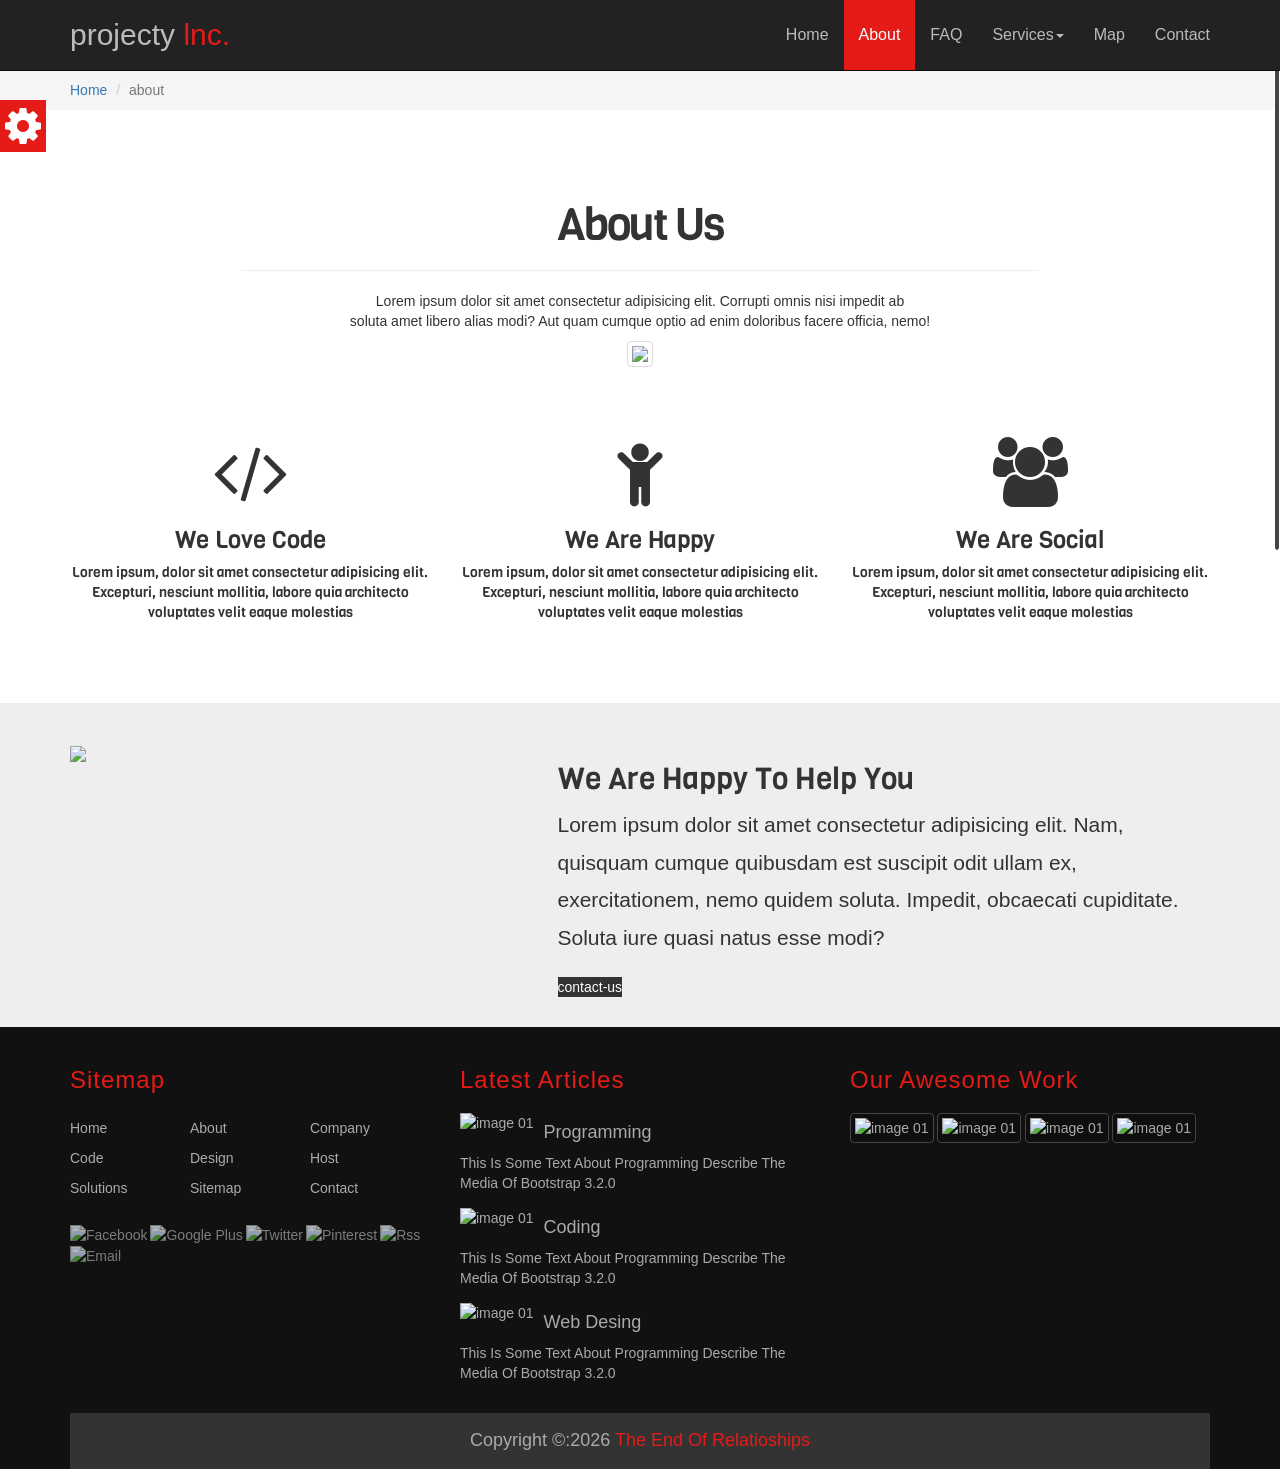
==== 1about.html @ 787278f8 "Add files via upload" ====
<!DOCTYPE html>
<html lang="en">

<head>
    <meta charset="UTF-8" />
    <!-- IE Compatibility Meta -->
    <meta http-equiv="X-UA-Compatible" content="IE=edge">
    <!-- First Mobile Meta -->
    <meta name="viewport" content="width=device-width, initial-scale=1">
    <title>Bootstrap Media Query</title>
    <link rel="stylesheet" href="css/bootstrap.css" />
    <link rel="stylesheet" href="css/font-awesome.min.css" />
    <link rel="stylesheet" href="css/projectyReo.css" />
    <link rel="stylesheet" href="css/hover.css" />
    <link rel="stylesheet" href="css/animate.css" />
    <link rel="stylesheet" href="css/Media Query.css" />
    <link rel="stylesheet" href="css/Default Theme.css" />
    <link rel="stylesheet"
        href="https://fonts.googleapis.com/css2?family=Markazi+Text:wght@400;500;600;700&display=swap">

    <link rel="preconnect" href="https://fonts.googleapis.com">
    <link rel="preconnect" href="https://fonts.gstatic.com" crossorigin>
    <link
        href="https://fonts.googleapis.com/css2?family=Exo+2:ital,wght@0,100..900;1,100..900&family=Hammersmith+One&family=Viga&display=swap"
        rel="stylesheet">
    <!-- [if lt IE 9] -->
    <script src="js/html5shiv.min.js"></script>
    <script src="js/respond.min.js"></script>
    <!-- [endif] -->
</head>

<body>

    <!-- Start Section Tool Box -->

    <section class="option-box">
        <div class="color-option">
            <h4>Color Option</h4>
            <ul class="list-unstyled">
                <li data-value="css/Default Theme.css"></li>
                <li data-value="css/Default2 Theme.css"></li>
                <li data-value="css/Default3 Theme.css"></li>
                <li data-value="css/Default4 Theme.css"></li>
            </ul>
        </div>
        <i class="fa fa-gear fa-3x gear-check"></i>
    </section>

    <!-- End Section Tool Box -->

    <!-- Start Our Navbar -->
    <nav class="navbar navbar-default navbar-inverse navbar-fixed-top" role="navigation">
        <div class="container">
            <!-- Brand and toggle get grouped for better mobile display -->

            <div class="navbar-header">

                <button type="button" class="navbar-toggle" data-toggle="collapse" data-target="#ournavbar">
                    <span class="sr-only">Toggle navigation</span>
                    <span class="icon-bar"></span>
                    <span class="icon-bar"></span>
                    <span class="icon-bar"></span>
                </button>

                <a class="navbar-brand hvr-pop" href="#">projecty<span> lnc.</span></a>

            </div>

            <div class="collapse navbar-collapse" id="ournavbar">

                <ul class="nav navbar-nav navbar-right">

                    <li><a href="indexReo.html">Home</a></li>
                    <li class="active"><a href="1about.html">About</a></li>
                    <li><a href="FAQ.html">FAQ</a></li>

                    <li class="dropdown">

                        <a href="#" class="dropdown-toggle" data-toggle="dropdown">Services<span
                                class="caret"></span></a>

                        <ul class="dropdown-menu" role="menu">
                            <li><a href="#">Programming</a></li>
                            <li><a href="#">web Design</a></li>
                            <li><a href="#">Desktop</a></li>
                            <li class="divider"></li>
                            <li><a href="#">web Hosting</a></li>
                        </ul>
                    </li>
                    <li><a href="#">Map</a></li>
                    <li><a href="#">Contact</a></li>
                </ul>
            </div>
        </div>
        <!-- End Of The Container -->
    </nav>
    <!-- End Our Navbar -->

    <!-- Start Breadcrumb -->

    <div class="breadcrumb-holder">
        <div class="container">
            <ol class="breadcrumb">
                <li><a href="index.html">Home</a></li>
                <li class="active">about</li>
            </ol>
        </div>
    </div>

    <!-- End Breadcrumb -->

    <!-- Start About Us Intro -->

    <section class="about-us">
        <div class="container text-center">
            <h1>About Us</h1>
            <hr>
            <p>Lorem ipsum dolor sit amet consectetur adipisicing elit. Corrupti omnis nisi impedit ab<br>
                soluta amet libero alias modi? Aut quam cumque optio ad enim doloribus facere officia,
                nemo!</p>
            <img class="img-thumbnail" src="portfolio-2.jpg">
        </div>
    </section>

    <!-- End About Us Intro -->

    <!-- Start About Features -->

    <section class="about-features text-center">
        <div class="container">
            <div class="row">
                <div class="col-sm-4">
                    <i class="fa fa-code fa-5x"></i>
                    <h3>We Love Code</h3>
                    <p>Lorem ipsum, dolor sit amet consectetur adipisicing elit. Excepturi, nesciunt mollitia, labore
                        quia architecto voluptates velit eaque molestias</p>
                </div>
                <div class="col-sm-4">
                    <i class="fa fa-child fa-5x"></i>
                    <h3>We Are Happy</h3>
                    <p>Lorem ipsum, dolor sit amet consectetur adipisicing elit. Excepturi, nesciunt mollitia, labore
                        quia architecto voluptates velit eaque molestias</p>
                </div>
                <div class="col-sm-4">
                    <i class="fa fa-group fa-5x"></i>
                    <h3>We Are Social</h3>
                    <p>Lorem ipsum, dolor sit amet consectetur adipisicing elit. Excepturi, nesciunt mollitia, labore
                        quia architecto voluptates velit eaque molestias</p>
                </div>
            </div>
        </div>
    </section>

    <!-- End About Features -->

    <!-- Start Aboout CEO -->

    <section class="about-ceo">
        <div class="container">
            <div class="row">
                <div class="col-sm-5">
                    <img src=".......">
                </div>
                <div class="col-sm-7">
                    <h2>We Are Happy To Help You</h2>
                    <p class="lead">Lorem ipsum dolor sit amet consectetur adipisicing elit. Nam, quisquam cumque
                        quibusdam est
                        suscipit odit ullam ex, exercitationem, nemo quidem soluta. Impedit, obcaecati cupiditate.
                        Soluta iure quasi natus esse modi?</p>
                    <a class="btm btn-primary">contact-us</a>
                </div>
            </div>
        </div>

    </section>

    <!-- End Aboout CEO -->

    <!-- Start Ultimote Footer Section -->

    <section class="footer">
        <div class="container">
            <div class="row">
                <div class="col-lg-4">
                    <h3>Sitemap</h3>
                    <ul class="list-unstyled three-columns">
                        <li>Home</li>
                        <li>About</li>
                        <li>Company</li>
                        <li>Code</li>
                        <li>Design</li>
                        <li>Host</li>
                        <li>Solutions</li>
                        <li>Sitemap</li>
                        <li>Contact</li>
                    </ul>
                    <ul class="list-unstyled social-list">
                        <li><img src="logo_48x48.png" alt="Facebook"></li>
                        <li><img src="logo_48x48.png" alt="Google Plus"></li>
                        <li><img src="logo_48x48.png" alt="Twitter"></li>
                        <li><img src="logo_48x48.png" alt="Pinterest"></li>
                        <li><img src="logo_48x48.png" alt="Rss"></li>
                        <li><img src="logo_48x48.png" alt="Email"></li>
                    </ul>
                </div>
                <div class="col-lg-4">
                    <h3>Latest Articles</h3>
                    <div class="media">
                        <a class="pull-left" href="#">
                            <img class="media-object" src="calculator_bw_64x64.png" alt="image 01">
                        </a>
                        <div class="madia-body">
                            <h4 class="madia-heading">
                                Programming
                            </h4>
                            This Is Some Text About Programming Describe The Media Of Bootstrap 3.2.0
                        </div>
                    </div>
                    <div class="media">
                        <a class="pull-left" href="#">
                            <img class="media-object" src="calculator_bw_64x64.png" alt="image 01">
                        </a>
                        <div class="madia-body">
                            <h4 class="madia-heading">
                                Coding
                            </h4>
                            This Is Some Text About Programming Describe The Media Of Bootstrap 3.2.0
                        </div>
                    </div>
                    <div class="media">
                        <a class="pull-left" href="#">
                            <img class="media-object" src="calculator_bw_64x64.png" alt="image 01">
                        </a>
                        <div class="madia-body">
                            <h4 class="madia-heading">
                                Web Desing
                            </h4>
                            This Is Some Text About Programming Describe The Media Of Bootstrap 3.2.0
                        </div>
                    </div>
                </div>
                <div class="col-lg-4">
                    <h3>Our Awesome Work</h3>
                    <img class="img-thumbnail" src="shuffle-06.jpg" alt="image 01">
                    <img class="img-thumbnail" src="shuffle-06.jpg" alt="image 01">
                    <img class="img-thumbnail" src="shuffle-06.jpg" alt="image 01">
                    <img class="img-thumbnail" src="shuffle-06.jpg" alt="image 01">
                </div>
            </div>
            <div class="copyright text-center">
                Copyright &copy:2026 <span>The End Of Relatioships</span>
            </div>
        </div>
    </section>

    <!-- End Ultimote Footer Section -->

    <!-- Start Scroll To Top -->

    <div id="scroll-top">
        <i class="fa fa-chevron-up"></i>
    </div>

    <!-- End Scroll To Top -->

    <script src="js/jquery.min.js"></script>
    <script src="js/bootstrap.min.js"></script>
    <script src="js/jquery.nicescroll.min.js"></script>
    <script src="js/plugins.js"></script>
    <script src="js/wow.min.js"></script>
    <script>new WOW().init(); </script>
</body>

</html>
---- css/projectyReo.css ----
body {
    padding-top: 70px;
    overflow: hidden;
}

h1.h2.h3.h4.h5.lead {
    font-family: 'Markazi Text', serif;
    font-size: 30px;
}

/* Main Navbar */

.navbar {
    min-height: 70px;
}


/* Navbar Link */

.navbar-inverse .navbar-nav>li>a {
    color: #BBB;
    padding-top: 25px;
    padding-bottom: 25px;
    font-size: 16px;
}

/* Brand Name */

.navbar-inverse .navbar-brand {
    color: #BBB;
    font-size: 30px;
    line-height: 40px;

}


/* Dropdown Menu */

.dropdown-menu {
    background-color: #333;
    min-width: 200px;
}

.navbar-right .dropdown-menu {
    left: 0;
    right: auto;
}

.dropdown-menu>li>a {
    color: #FFF;
    padding: 6px 20px;
}

.dropdown-menu>li>a:hover,
.dropdown-menu>li>a:focus {
    color: #FFF;
    padding-left: 25px;
}

.dropdown-menu .divider {
    background-color: #878181;
}

/* Navbar Toggle */

.navbar-toggle {
    margin-top: 18px;
}

/* Carousel */

.carousel-caption {
    bottom: 70px;
    background: rgba(3, 3, 3, 0.3);
    padding-right: 20px;
    padding-left: 20px;
}

.carousel-indicators {
    bottom: 0;
}

.carousel-indicators li {
    height: 15px;
    width: 15px;
    border: 1px solid #EEE;
}

.carousel-indicators .active {
    height: 17px;
    width: 17px;
}

.carousel-inner>.item>img {
    width: stretch;
}

.carousei-inner>.item>img {
    width: 100%;
}

/********* End Overriding Bootstrap *********/

/*  Start Section Tool Box */

.option-box {
    position: fixed;
    top: 100px;
    left: 0;
    z-index: 9999;
}

.option-box .color-option {
    float: left;
    background: #333;
    color: #fff;
    padding: 10px;
    width: 200px;
    display: none;
}

.option-box .color-option ul li {
    width: 20px;
    height: 20px;
    display: inline-block;
    margin-right: 3px;
    cursor: pointer;
}

.option-box .gear-check {
    padding: 5px;
    color: #FFF;
    cursor: pointer;
}

/*  End Section Tool Box */

/* Start Section About */

.about {
    padding-top: 60px;
    padding-bottom: 60px;
}

.about .lead {
    color: #888;
    font-size: 25px;
    margin-top: 15px;
}

.about h1 {
    font-weight: bold;
}


/* End Section About */

/* Start Section Features */

.features {
    background: #EEE;
    padding-top: 50px;
    padding-bottom: 50px;
}

.features .feat {
    margin-bottom: 30px;
}

.features .feat p {
    line-height: 2em;
}



.features .feat span.glyphicon {
    font-size: 25px;
    margin-bottom: 10px;
    color: #666;
}

/* End Section Features */

/* Start Testimoniols Section */

.testimonials {
    padding-top: 50px;
    padding-bottom: 50px;
}

.testimonials .lead {
    line-height: 2em;
    margin-bottom: 10px;
}

.testimonials span {
    font-size: 18px;
    font-weight: bold;
}

.testimonials .carousel-inner {
    min-height: 160px;
}

.testimonials .carousel-indicators {
    position: static;
    width: 100%;
    margin-left: auto;
    padding-top: 20px;
}

.testimonials .carousel-indicators li {
    text-indent: 0;
    width: 80px;
    height: 80px;
    opacity: 0.6;
    border: 2px solid #FFF;
    border-radius: 50%;
    overflow: hidden;
    margin: 5px;
}

.testimonials .carousel-indicators li.active {
    width: 80px;
    height: 80px;
    opacity: 1;
    background: none;
}

.testimonials .carousel-indicators li img {
    max-width: 100%;
}

/* End Testimoniols Section */

/*  Start Section Price Table  */

.price-table {
    background: #EEE;
    padding-top: 40px;
    padding-bottom: 40px;
}

.price-table .price-box {
    background: #FFF;
    padding: 10px;
    border: 1px solid #DDD;

}

.price-table .price-box h2 {
    margin: 5px 0 15px;
}

.price-table .price-box:hover p {
    -webkit-transform: scale(1.1, 1.1) rotate(360deg);
    -moz-transform: scale(1.1, 1.1) rotate(360deg);
    -o-transform: scale(1.1, 1.1) rotate(360deg);
    transform: scale(1.1, 1.1) rotate(360deg);
    border: 2px solid #DFDFDF;
}

.price-table .price-box p {
    font-size: 35px;
    font-weight: bold;
    color: #666;
    width: 100px;
    height: 100px;
    background: #f3f3f3;
    border-radius: 50%;
    line-height: 100px;
    border: 2px solid #FFF;
}

.price-table .price-box ul {
    line-height: 45px;
    font-size: 18px;
}

.price-table .price-box a {
    margin-bottom: 5px;
}

/*  End Section Price Table  */

/* Start Section Our Team  */

.our-team {
    background: url(../shuffle-06.jpg) no-repeat center center;
    min-height: 600px;
}

.our-team .team {
    background: rgb(2, 2, 2, 0.8);
    color: #FFF;
    min-height: 600px;
    padding-top: 40px;
    padding-bottom: 40px;
}

.our-team .person {
    margin-bottom: 40px;
}

.img-circle {
    width: 200px;
}

/* End Section Our Team  */

/*  Start Section Subscrib */

.subscribe {
    padding-top: 40px;
    padding-bottom: 40px;
    background: #EEE;
}

.subscribe .h1 {
    color: #888;
    letter-spacing: 2px;
    margin-bottom: 20px;
}

.subscribe p {
    margin-bottom: 30px;
}

.subscribe .form-control {
    border-radius: 0;
    margin-right: 5px;
    width: 300px;
}

.subscribe button {
    border-radius: 0;
}

/* Start Section Stats */

.statistics {
    background: url(../shuffle-06.jpg) no-repeat center center;
    min-height: 300px;
}

.statistics .data {
    background-color: rgba(2, 2, 2, 0.7);
    color: #B6B5B5;
    min-height: 300px;
}

.statistics .stats {
    margin-bottom: 30px;
}

.statistics .stats:hover {
    color: #FFF;
}

.statistics p {
    font-size: 60px;
    font-weight: 800;
    margin-bottom: 0;
}

.statistics span {
    font-size: 18px;
}

/* End Section Stats */

/* Start Section Our Skills */

.our-skills {
    padding-top: 40px;
    padding-bottom: 70px;
}

.our-skills h3 {
    font-weight: bold;
    margin-top: 0;
}

.our-skills .progress {
    height: 36px;
}

.our-skills .progress-bar {
    line-height: 36px;
    font-size: 15px;
    font-weight: bold;
    text-align: left;
    text-indent: 10px;
}

/* End Section Our Skills */

/* Start Section Contact Us  */

.contact-us {
    background: url(../shuffle-06.jpg) no-repeat center center;

    min-height: 300px;
}

.contact-us .fields {
    background: rgba(9, 9, 9, 0.8);
    min-height: 300px;
    color: #DDD;
    padding-top: 40px;
    padding-bottom: 40px;
}

.contact-us p {
    margin-bottom: 40px;
}

.contact-us textarea {
    height: 108px;
}

.contact-us input[type="text"],
.contact-us textarea {
    background: rgba(82, 78, 78, 0.7);
    color: #FFF;
    border: none;
}

/* End Section Contact Us  */

/* Start Section Our Clients */

.our-clients {
    background: #EEE;
    padding-top: 20px;
    padding-bottom: 20px;
}

.our-clients img {
    opacity: 0.4;
    filter: alpha(opacity=40);
    margin-top: 20px;
    margin-bottom: 20px;
}

.our-clients img:hover {
    opacity: 1;
}

/* End Section Our Clients */

/*  Start Ultimote Footer Section */

.footer {
    background: #111;
    color: #AAA;
    padding-top: 10px;
}

.footer a {
    color: #AAA;
}

.footer a:hover {
    color: #FFF;
}

.footer h3 {
    letter-spacing: 1px;
    margin: 30px 0 20px;
}

.footer .three-columns {
    overflow: hidden;
}

.footer .three-columns li {
    width: 33.3333%;
    float: left;
    padding: 5px 0;
}

.footer .social-list {
    overflow: hidden;
    margin: 20px 0 10px;
}

.footer .social-list li {
    float: left;
    margin-right: 3px;
    opacity: 0.7;
    filter: alpha(opacity=70);

}

.footer .social-list li:hover {
    opacity: 1;
}

.footer .img-thumbnail {
    background: rgba(0, 0, 0, 0.2);
    border: 1px solid #444;
    margin-bottom: 5px;
}

.footer .copyright {
    background: #333;
    color: #AAA;
    padding: 15px 0;
    margin-top: 30px;
    font-size: 18px;
}

/*  End Ultimote Footer Section */

/* Start Section Loading  */

.loading-overlay {
    background: #222;
    color: #FFF;
    position: fixed;
    left: 0;
    top: 0;
    width: 100%;
    height: 100%;
    z-index: 99999;
}

.spinner {
    width: 60px;
    height: 60px;
    position: absolute;
    top: 50%;
    left: 50%;
    transform: translate(-50%, -50%);
}

.double-bounce1,
.double-bounce2 {
    width: 100%;
    height: 100%;
    border-radius: 50%;
    background-color: #FFF;
    opacity: 0.6;
    position: absolute;
    top: 0;
    left: 0;

    -webkit-animation: sk-bounce 2.0s infinite ease-in-out;
    animation: sk-bounce 2.0s infinite ease-in-out;
}

.double-bounce2 {
    -webkit-animation-delay: -1.0s;
    animation-delay: -1.0s;
}

@-webkit-keyframes sk-bounce {

    0%,
    100% {
        -webkit-transform: scale(0.0)
    }

    50% {
        -webkit-transform: scale(1.0)
    }
}

@keyframes sk-bounce {

    0%,
    100% {
        transform: scale(0.0);
        -webkit-transform: scale(0.0);
    }

    50% {
        transform: scale(1.0);
        -webkit-transform: scale(1.0);
    }
}

/* End Section Loading  */

/* Start scrollup */

#scroll-top {
    width: 50px;
    height: 40px;
    padding: 5px 8px;
    color: #DDD;
    background-color: #272727;
    text-align: center;
    position: fixed;
    right: 15px;
    bottom: 10px;
    z-index: 9999;
    display: none;
}

#scroll-top:hover {
    background-color: #444;
}

/* End scrollup */

/* Start Our Grouping Syston */

.contact-us,
.statistics,
.our-team {
    -webkit-background-size: cover;
    -moz-background-size: cover;
    -o-background-size: cover;
    background-size: cover;
}

.features .h1,
.testimonials .h1,
.our-skills .h1,
.statistics .h1,
.price-table .h1,
.our-team .h1 {
    margin-bottom: 50px;
}

.footer .social-list li,
.our-clients img,
.statistics .stats,
.price-table .price-box p,
.testimonials .carousel-indicators li,
.dropdown-menu>li>a {
    -webkit-transition: all 0.5s ease-in-out;
    -moz-transition: all 0.5s ease-in-out;
    -o-transition: all 0.5s ease-in-out;
    transition: all 0.5s ease-in-out;
}

/* End Our Grouping Syston */

/* Start About Us */

.breadcrumb-holder {
    background-color: #F5F5F5;
}

.breadcrumb {
    padding: 10px 0;
    margin: 0;
}

.about-us {
    padding: 70px 0;
}

.about-us h1 {
    font-family: "Viga", sans-serif;
    letter-spacing: -2px;
    font-size: 45px;
}

.about-us hr {
    width: 70%;
}

.about-features {
    padding: 0 0 70px;
}

.about-features h3,
.about-features p {
    font-family: "Viga", sans-serif;
}

.about-ceo {
    background-color: #EEE;
    padding-top: 40px;
}

.about-ceo h2 {
    font-family: "Viga", sans-serif;
}

.about-ceo .lead {
    line-height: 1.8;
}

.about-ceo .btn-primary {
    background-color: #333;
    border-color: #333;
    display: inline-block;
    margin-bottom: 30px;
}

/* End About Us */

/* Start FAQ */

.faq {
    padding: 40px 0;
}

.faq h1 {
    font-family: "Viga", sans-serif;
    letter-spacing: -3px;
    font-size: 60px;
}

.faq h1~hr {
    width: 70%;
}

.faq-questions .panel-heading a:after {
    font-family: 'Glyphicons Halflings';
    content: "\e114";
    float: right;
    color: #444;
}

/* End FAQ */

/*  End Section Subscrib */
---- css/Media Query.css ----
/* Mobile */

@media(max-width:767px) {
    .navbar-inverse .navbar-nav>li>a {
        padding-top: 10px;
        padding-bottom: 10px;
    }

    .subscribe .form-control {
        margin: 20px auto;
        width: 400px;
    }

    .navbar-fixed-top .navbar-collapse,
    .navbar-fixed-bottom .navbar-collapse {
        max-height: none;
    }
}

/* Small Screens */

@media(min-width: 768px) and (max-width:991px) {
    .parent div {
        width: calc(50% - 10px);
    }
}

/* Medium Screeens */

@media(min-width:992px) {
    .parent div {
        width: calc(25% - 5px);
    }
}

/* Large Screens */

@media(min-width:1200px) {}
---- css/Default Theme.css ----
/***** Start Default Theme *****/

/* Active Link */

.navbar-inverse .navbar-nav>.active>a,
.navbar-inverse .navbar-nav>.active>a:hover,
.navbar-inverse .navbar-nav>.active>a:focus,
.dropdown-menu>li>a:hover,
.dropdown-menu>li>a:focus,
.carousel-indicators .active,
.option-box .gear-check {
    background-color: #E41b17;

}

.navbar-inverse .navbar-brand span,
.about h1 span,
.testimonials span,
.footer h3,
.footer .copyright span {
    color: #E41b17;
}

.option-box .color-option,
.testimonials .carousel-indicators li.active {
    border: 3px solid #E41b17;
}

.dropdown-menu {
    border-top: 3px solid #E41b17;
}

/***** End Default Theme *****/
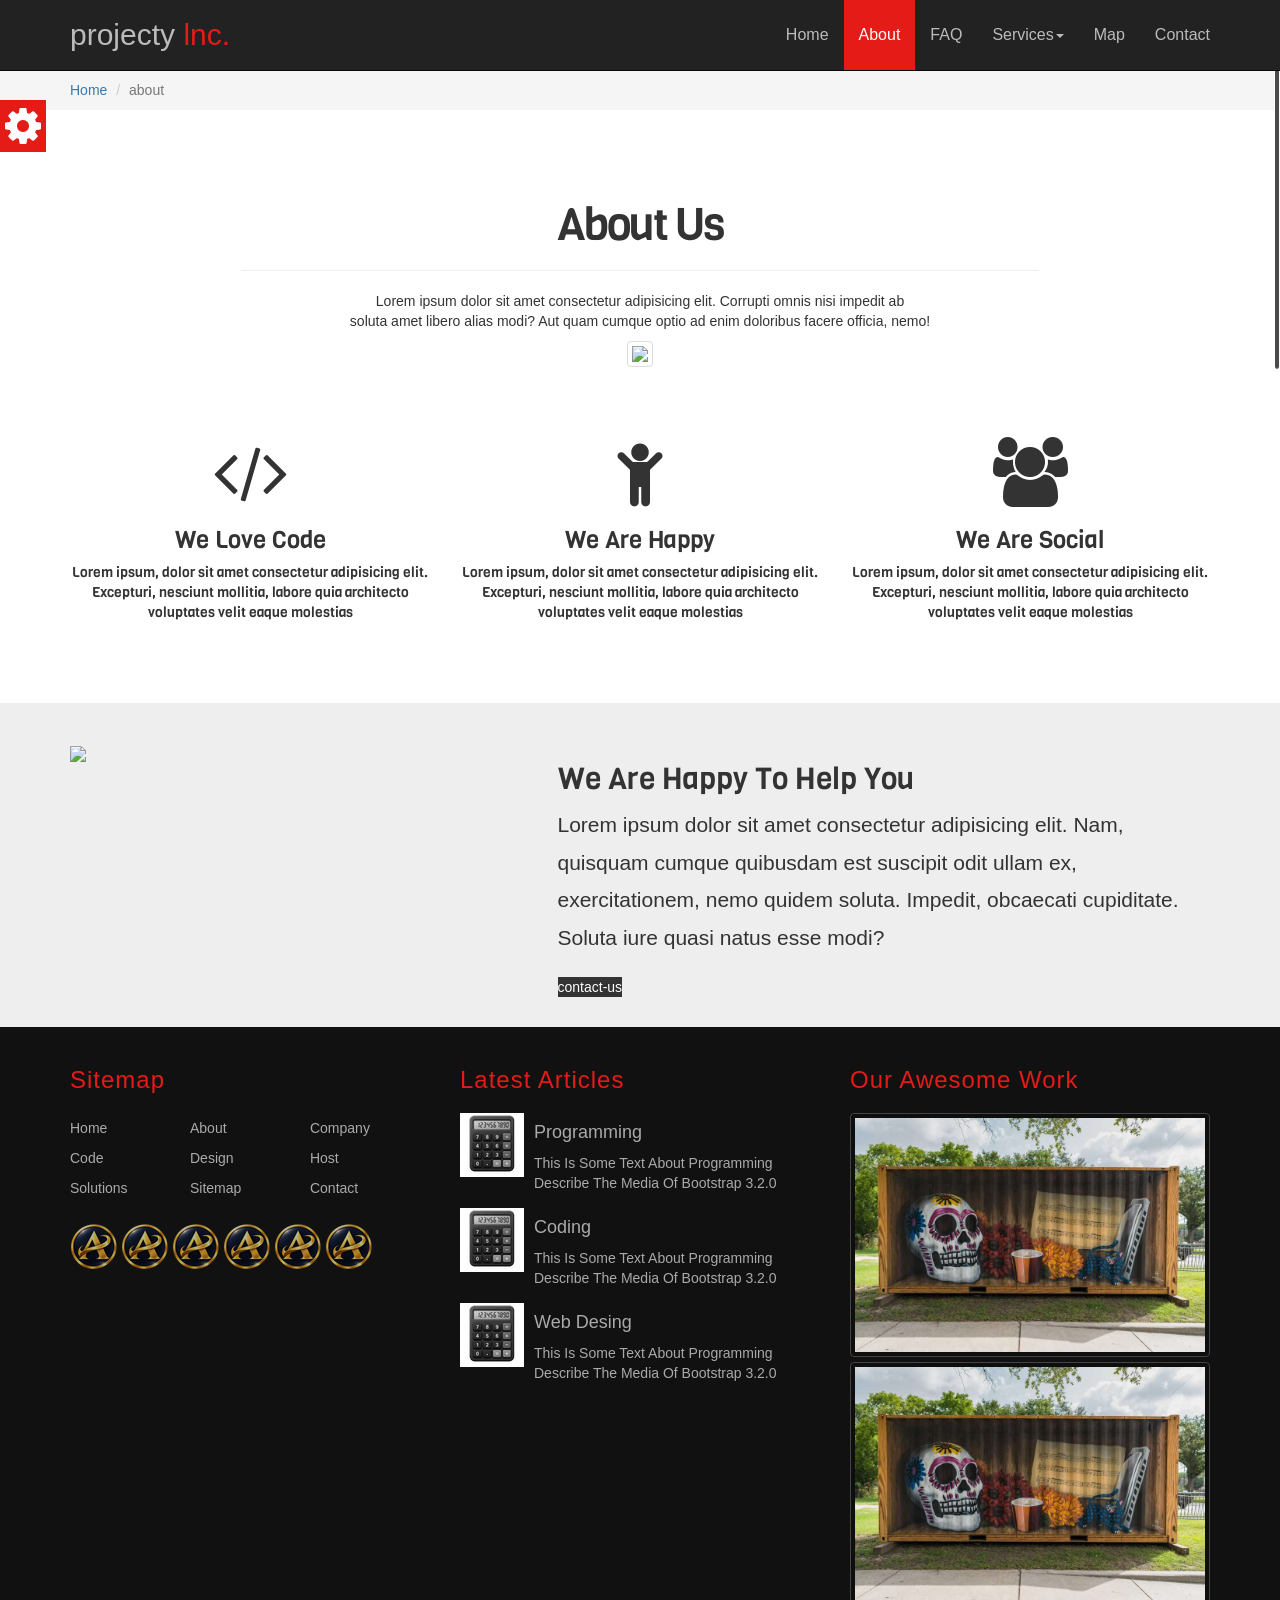
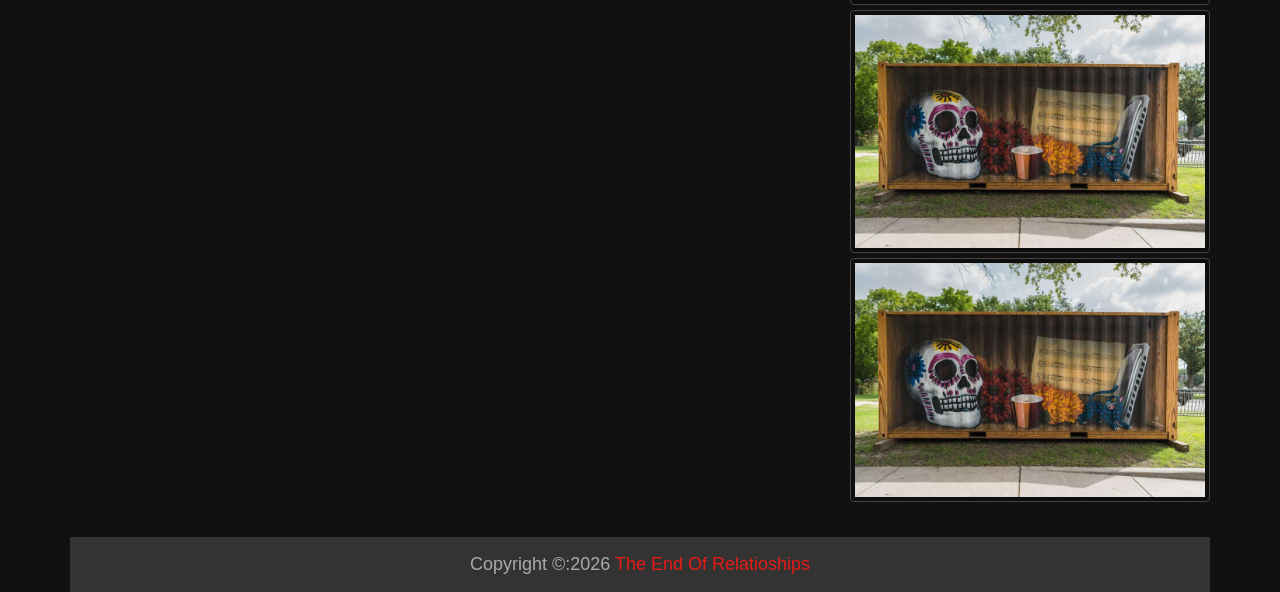
==== commit 199e8a11: "Add files via upload" ====
--- a/1about.html
+++ b/1about.html
@@ -70,7 +70,7 @@
 
                 <ul class="nav navbar-nav navbar-right">
 
-                    <li><a href="indexReo.html">Home</a></li>
+                    <li><a href="index.html">Home</a></li>
                     <li class="active"><a href="1about.html">About</a></li>
                     <li><a href="FAQ.html">FAQ</a></li>
 
@@ -195,19 +195,19 @@
                         <li>Contact</li>
                     </ul>
                     <ul class="list-unstyled social-list">
-                        <li><img src="logo_48x48.png" alt="Facebook"></li>
-                        <li><img src="logo_48x48.png" alt="Google Plus"></li>
-                        <li><img src="logo_48x48.png" alt="Twitter"></li>
-                        <li><img src="logo_48x48.png" alt="Pinterest"></li>
-                        <li><img src="logo_48x48.png" alt="Rss"></li>
-                        <li><img src="logo_48x48.png" alt="Email"></li>
+                        <li><img src="img/logo_48x48.png" alt="Facebook"></li>
+                        <li><img src="img/logo_48x48.png" alt="Google Plus"></li>
+                        <li><img src="img/logo_48x48.png" alt="Twitter"></li>
+                        <li><img src="img/logo_48x48.png" alt="Pinterest"></li>
+                        <li><img src="img/logo_48x48.png" alt="Rss"></li>
+                        <li><img src="img/logo_48x48.png" alt="Email"></li>
                     </ul>
                 </div>
                 <div class="col-lg-4">
                     <h3>Latest Articles</h3>
                     <div class="media">
                         <a class="pull-left" href="#">
-                            <img class="media-object" src="calculator_bw_64x64.png" alt="image 01">
+                            <img class="media-object" src="img/calculator_bw_64x64.png" alt="image 01">
                         </a>
                         <div class="madia-body">
                             <h4 class="madia-heading">
@@ -218,7 +218,7 @@
                     </div>
                     <div class="media">
                         <a class="pull-left" href="#">
-                            <img class="media-object" src="calculator_bw_64x64.png" alt="image 01">
+                            <img class="media-object" src="img/calculator_bw_64x64.png" alt="image 01">
                         </a>
                         <div class="madia-body">
                             <h4 class="madia-heading">
@@ -229,7 +229,7 @@
                     </div>
                     <div class="media">
                         <a class="pull-left" href="#">
-                            <img class="media-object" src="calculator_bw_64x64.png" alt="image 01">
+                            <img class="media-object" src="img/calculator_bw_64x64.png" alt="image 01">
                         </a>
                         <div class="madia-body">
                             <h4 class="madia-heading">
@@ -241,10 +241,10 @@
                 </div>
                 <div class="col-lg-4">
                     <h3>Our Awesome Work</h3>
-                    <img class="img-thumbnail" src="shuffle-06.jpg" alt="image 01">
-                    <img class="img-thumbnail" src="shuffle-06.jpg" alt="image 01">
-                    <img class="img-thumbnail" src="shuffle-06.jpg" alt="image 01">
-                    <img class="img-thumbnail" src="shuffle-06.jpg" alt="image 01">
+                    <img class="img-thumbnail" src="img/shuffle-06.jpg" alt="image 01">
+                    <img class="img-thumbnail" src="img/shuffle-06.jpg" alt="image 01">
+                    <img class="img-thumbnail" src="img/shuffle-06.jpg" alt="image 01">
+                    <img class="img-thumbnail" src="img/shuffle-06.jpg" alt="image 01">
                 </div>
             </div>
             <div class="copyright text-center">
